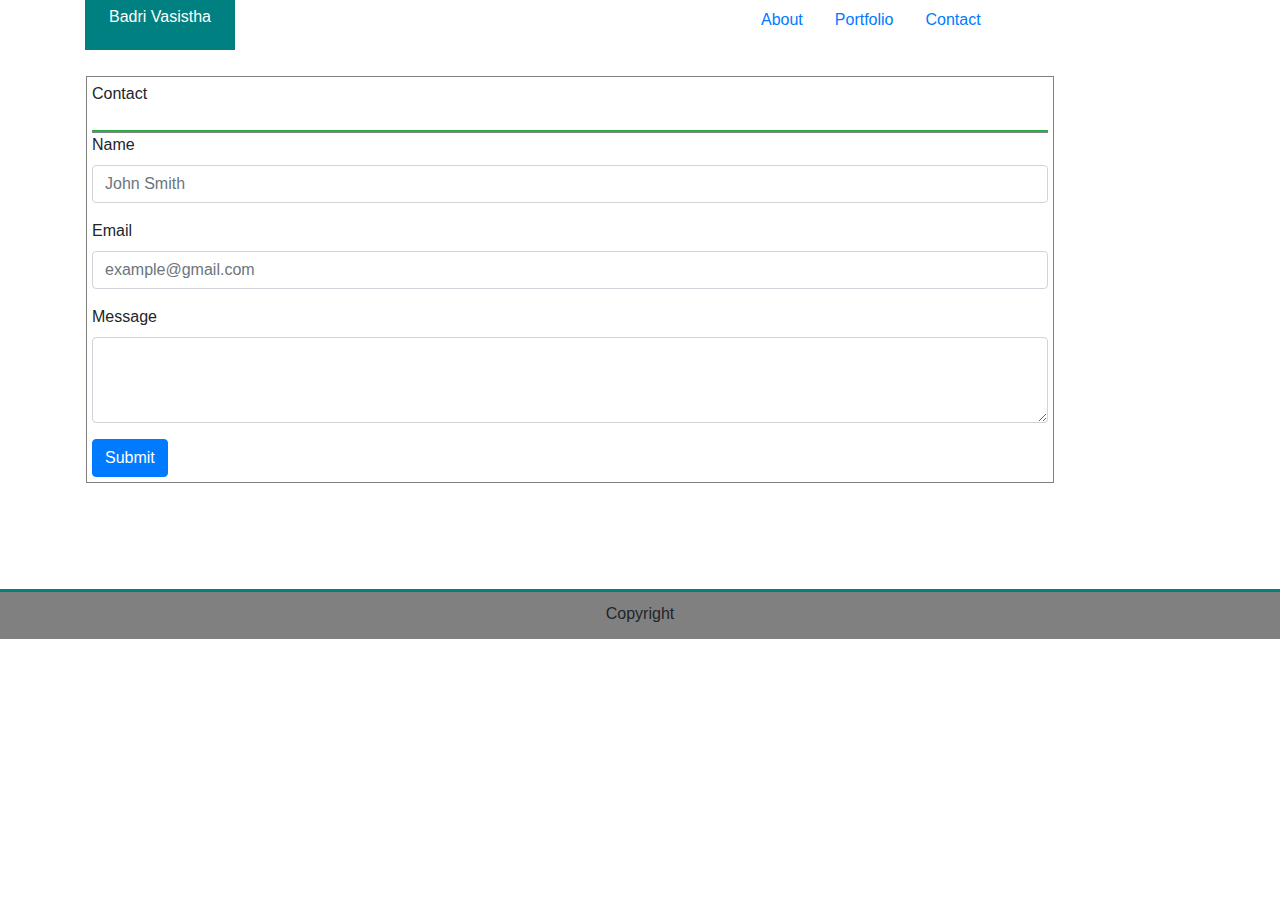
==== contact.html @ c3653fa7 "css style sheet href pathway changed" ====
<!DOCTYPE html>
<html lang="en">

<head>
    <meta charset="UTF-8">
    <meta name="viewport" content="width=device-width, initial-scale=1.0">
    <meta http-equiv="X-UA-Compatible" content="ie=edge">
    <title>Document</title>
    <link rel="stylesheet" href="https://stackpath.bootstrapcdn.com/bootstrap/4.3.1/css/bootstrap.min.css"
        integrity="sha384-ggOyR0iXCbMQv3Xipma34MD+dH/1fQ784/j6cY/iJTQUOhcWr7x9JvoRxT2MZw1T" crossorigin="anonymous">
    <link rel="stylesheet" href="./css/style.css">
</head>

<body>
    <div class="container">
        <div class="top-container">
            <div class="row">
                <div class="col-sm-8">
                    <div class="name">Badri Vasistha</div>
                </div>
                <div class="col-sm-4">
                    <div class="nav">
                        <a class="nav-link active" href="./index.html">About</a>
                        <a class="nav-link" href="./portfolio.html">Portfolio</a>
                        <a class="nav-link" href="./contact.html">Contact</a>
                    </div>
                </div>
            </div>
        </div>
        <div class="container">
            <div class="row">
                <div class="col-sm-12">
                    <div class="bottom-container">
                        <div class="contact-content">
                            <div class="row">
                                <div class="col-sm-12">
                                    <div class="row">
                                        <div class="col-sm-12">
                                            <div class="Header">Contact</div>
                                        </div>
                                    </div>
                                    <div class="row">
                                        <div class="col-sm-12">
                                            <div class="header-line">
                                                <div class="card-header bg-transparent border-success">
                                                </div>
                                            </div>
                                        </div>
                                    </div>
                                    <div class="form">
                                        <form>
                                            <div class="form-group">
                                                <label for="name">Name</label>
                                                <input type="name" class="form-control" id="exampleInputEmail1"
                                                    aria-describedby="emailHelp" placeholder="John Smith">
                                            </div>
                                            <div class="form-group">
                                                <label for="exampleInputEmail1">Email</label>
                                                <input type="email" class="form-control" id="exampleInputEmail1"
                                                    aria-describedby="emailHelp" placeholder="example@gmail.com">
                                            </div>
                                            <!--text area starts here-->
                                            <div class="form-group">
                                                <label for="exampleFormControlTextarea1">Message</label>
                                                <textarea class="form-control" id="exampleFormControlTextarea1"
                                                    rows="3"></textarea>
                                            </div>
                                            <!--text area ends here-->
                                            <button type="submit" class="btn btn-primary">Submit</button>
                                        </form>
                                    </div>
                                </div>
                                <!--form ends here-->
                            </div>
                        </div>
                    </div>
                </div>
            </div>
        </div>
    </div>
    </div>
    <div class="row">
        <div class="col-sm-12">
            <div class="footer">Copyright</div>
        </div>
    </div>
</body>

</html>
---- css/style.css ----
/* .container {
    width: 960px;
    border: 1px solid black;
    background-color: #fff; */
}
body {
    background-color: grey;
    margin-top: 5px;
}
.footer {
    text-align: center;
    padding-top: 10px;
    border-top: 3px solid teal;
    background-color: grey;
    height: 50px;
}
.name {
    padding-top: 5px;
    height: 50px;
    width: 150px;
    background-color: teal;
    text-align: center;
    color: white;
    font-weight: 100;
    font-style: normal;
}
.menu {
    margin-bottom: 0px;
}
header {
    text-align: left;
}
.bottom-container {
    border: 1px solid white;
    background-color: white;
    padding: 5px;
    width: 960px;
}
.content {
margin-left: 10px;
 margin-top: 20px;
margin-bottom: 100px;
padding: 5px;
 border: 1px solid grey;
}
.sub-content {
    border: 1px solid white;
    padding: 20px;
    width: 960px;
}
.header-line {
    border-bottom: 2px solid grey;
}
.top-container {
    width: 960px;
}
.image-content {
    border: 1px solid white;
    padding: 20px;
    width: 600px;
    /* margin-left: 15px; */
}
.contact-content {
    margin-left: -20px;
    margin-top: 20px;
   margin-bottom: 100px;
   padding: 5px;
    border: 1px solid grey;
}
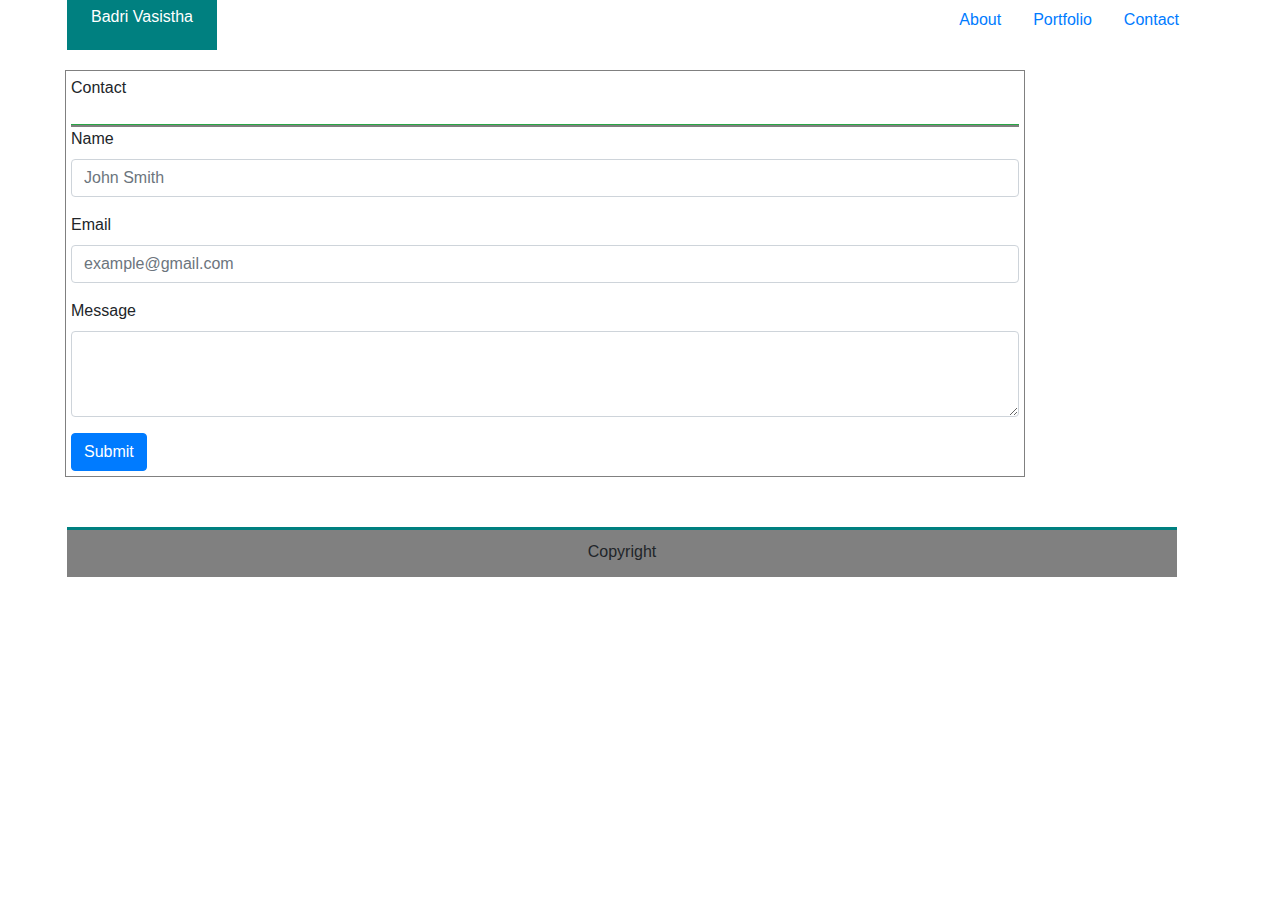
==== commit cfa2c241: "formatted files" ====
--- a/contact.html
+++ b/contact.html
@@ -13,76 +13,51 @@
 
 <body>
     <div class="container">
-        <div class="top-container">
-            <div class="row">
-                <div class="col-sm-8">
-                    <div class="name">Badri Vasistha</div>
-                </div>
-                <div class="col-sm-4">
-                    <div class="nav">
-                        <a class="nav-link active" href="./index.html">About</a>
-                        <a class="nav-link" href="./portfolio.html">Portfolio</a>
-                        <a class="nav-link" href="./contact.html">Contact</a>
-                    </div>
+        <div class="row">
+            <div class="col-sm-8">
+                <div class="name">Badri Vasistha</div>
+            </div>
+            <div class="col-sm-4">
+                <div class="nav justify-content-end">
+                    <a class="nav-link active" href="./index.html">About</a>
+                    <a class="nav-link" href="./portfolio.html">Portfolio</a>
+                    <a class="nav-link" href="./contact.html">Contact</a>
                 </div>
             </div>
         </div>
-        <div class="container">
+        <div class="contact-content">
+            <div class="Header">Contact</div>
             <div class="row">
                 <div class="col-sm-12">
-                    <div class="bottom-container">
-                        <div class="contact-content">
-                            <div class="row">
-                                <div class="col-sm-12">
-                                    <div class="row">
-                                        <div class="col-sm-12">
-                                            <div class="Header">Contact</div>
-                                        </div>
-                                    </div>
-                                    <div class="row">
-                                        <div class="col-sm-12">
-                                            <div class="header-line">
-                                                <div class="card-header bg-transparent border-success">
-                                                </div>
-                                            </div>
-                                        </div>
-                                    </div>
-                                    <div class="form">
-                                        <form>
-                                            <div class="form-group">
-                                                <label for="name">Name</label>
-                                                <input type="name" class="form-control" id="exampleInputEmail1"
-                                                    aria-describedby="emailHelp" placeholder="John Smith">
-                                            </div>
-                                            <div class="form-group">
-                                                <label for="exampleInputEmail1">Email</label>
-                                                <input type="email" class="form-control" id="exampleInputEmail1"
-                                                    aria-describedby="emailHelp" placeholder="example@gmail.com">
-                                            </div>
-                                            <!--text area starts here-->
-                                            <div class="form-group">
-                                                <label for="exampleFormControlTextarea1">Message</label>
-                                                <textarea class="form-control" id="exampleFormControlTextarea1"
-                                                    rows="3"></textarea>
-                                            </div>
-                                            <!--text area ends here-->
-                                            <button type="submit" class="btn btn-primary">Submit</button>
-                                        </form>
-                                    </div>
-                                </div>
-                                <!--form ends here-->
-                            </div>
+                    <div class="header-line">
+                        <div class="card-header bg-transparent border-success">
                         </div>
                     </div>
                 </div>
             </div>
+            <div class="form">
+                <form>
+                    <div class="form-group">
+                        <label for="name">Name</label>
+                        <input type="name" class="form-control" id="exampleInputEmail1" aria-describedby="emailHelp"
+                            placeholder="John Smith">
+                    </div>
+                    <div class="form-group">
+                        <label for="exampleInputEmail1">Email</label>
+                        <input type="email" class="form-control" id="exampleInputEmail1" aria-describedby="emailHelp"
+                            placeholder="example@gmail.com">
+                    </div>
+                    <!--text area starts here-->
+                    <div class="form-group">
+                        <label for="exampleFormControlTextarea1">Message</label>
+                        <textarea class="form-control" id="exampleFormControlTextarea1" rows="3"></textarea>
+                    </div>
+                    <!--text area ends here-->
+                    <button type="submit" class="btn btn-primary">Submit</button>
+                </form>
+            </div>
         </div>
-    </div>
-    </div>
-    <div class="row">
-        <div class="col-sm-12">
-            <div class="footer">Copyright</div>
-        </div>
+                    <div class="footer">Copyright</div>
     </div>
 </body>
 
--- a/css/style.css
+++ b/css/style.css
@@ -13,8 +13,12 @@
     border-top: 3px solid teal;
     background-color: grey;
     height: 50px;
+    width: 100%;
+    margin-left: -18px;
+    margin-top: -50px;
 }
 .name {
+    margin-left: -18px;
     padding-top: 5px;
     height: 50px;
     width: 150px;
@@ -66,4 +70,5 @@
    margin-bottom: 100px;
    padding: 5px;
     border: 1px solid grey;
-}+    width: 960px;
+}
